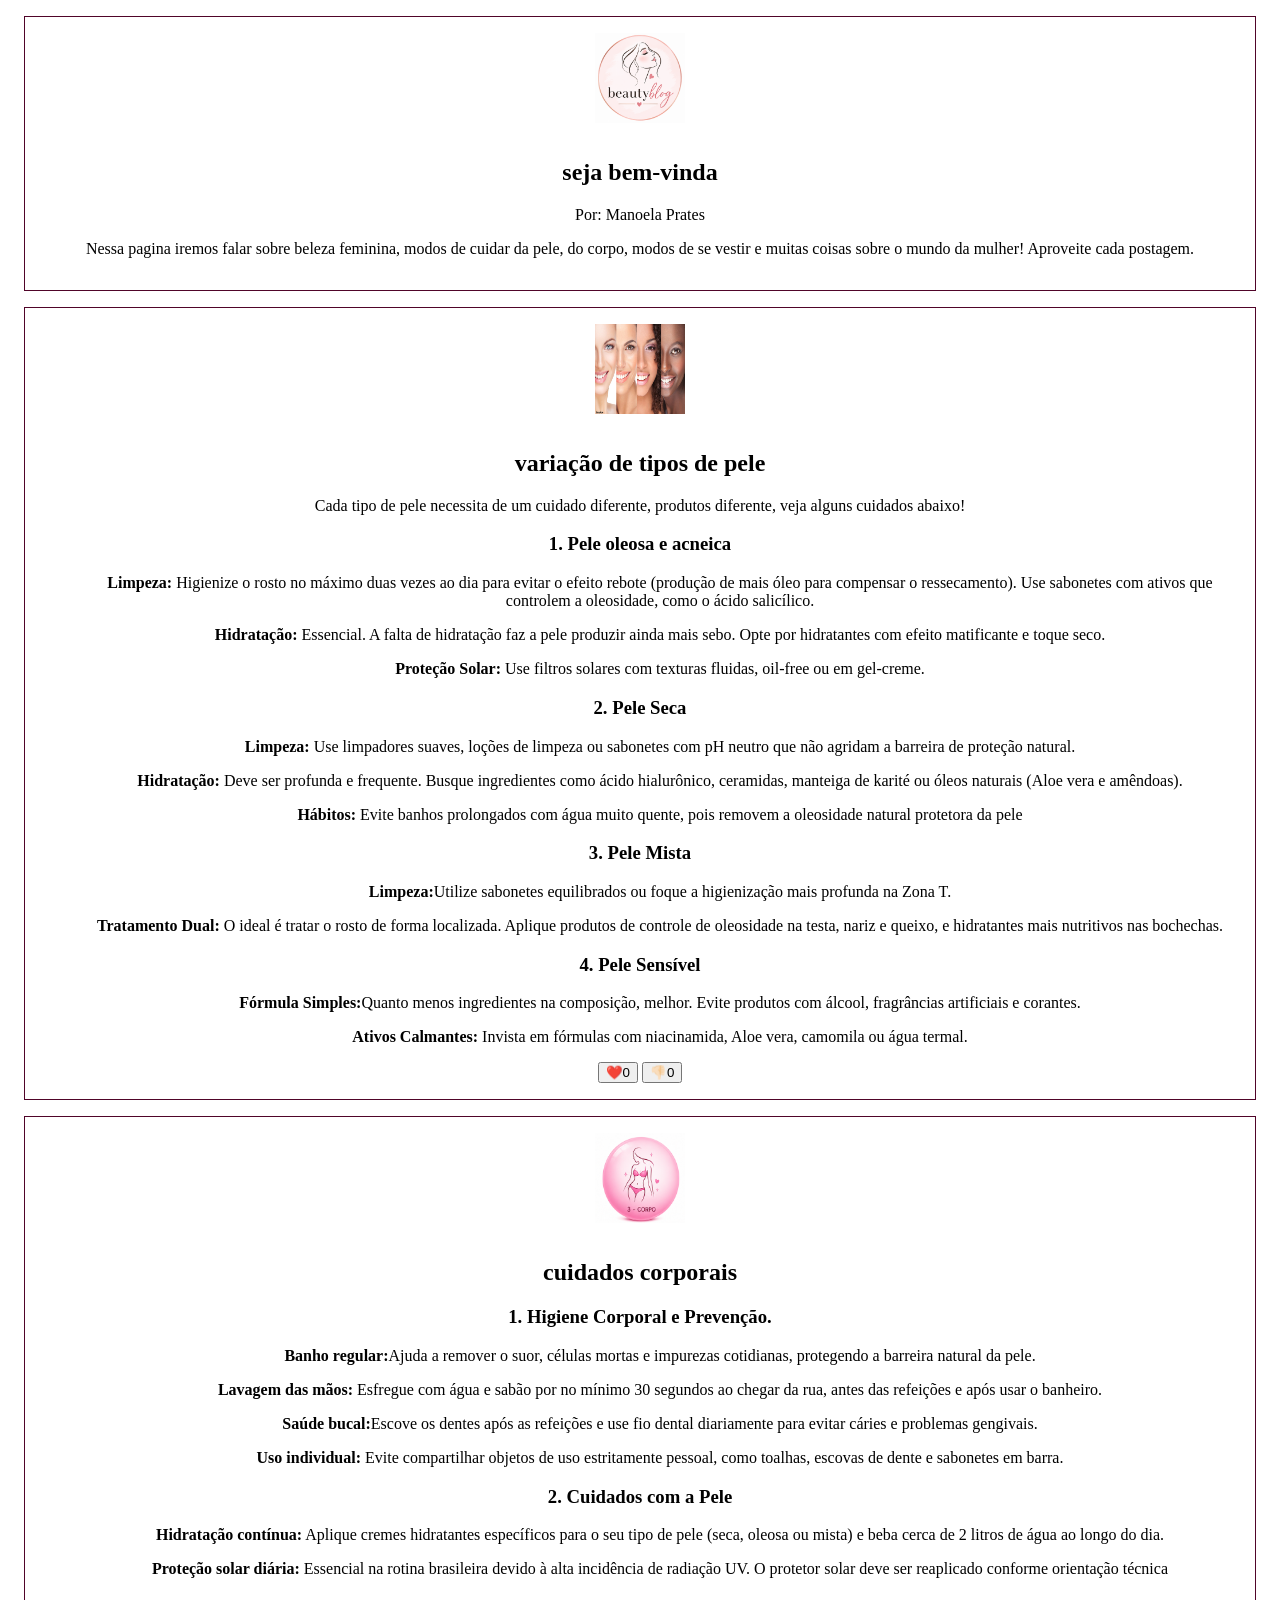
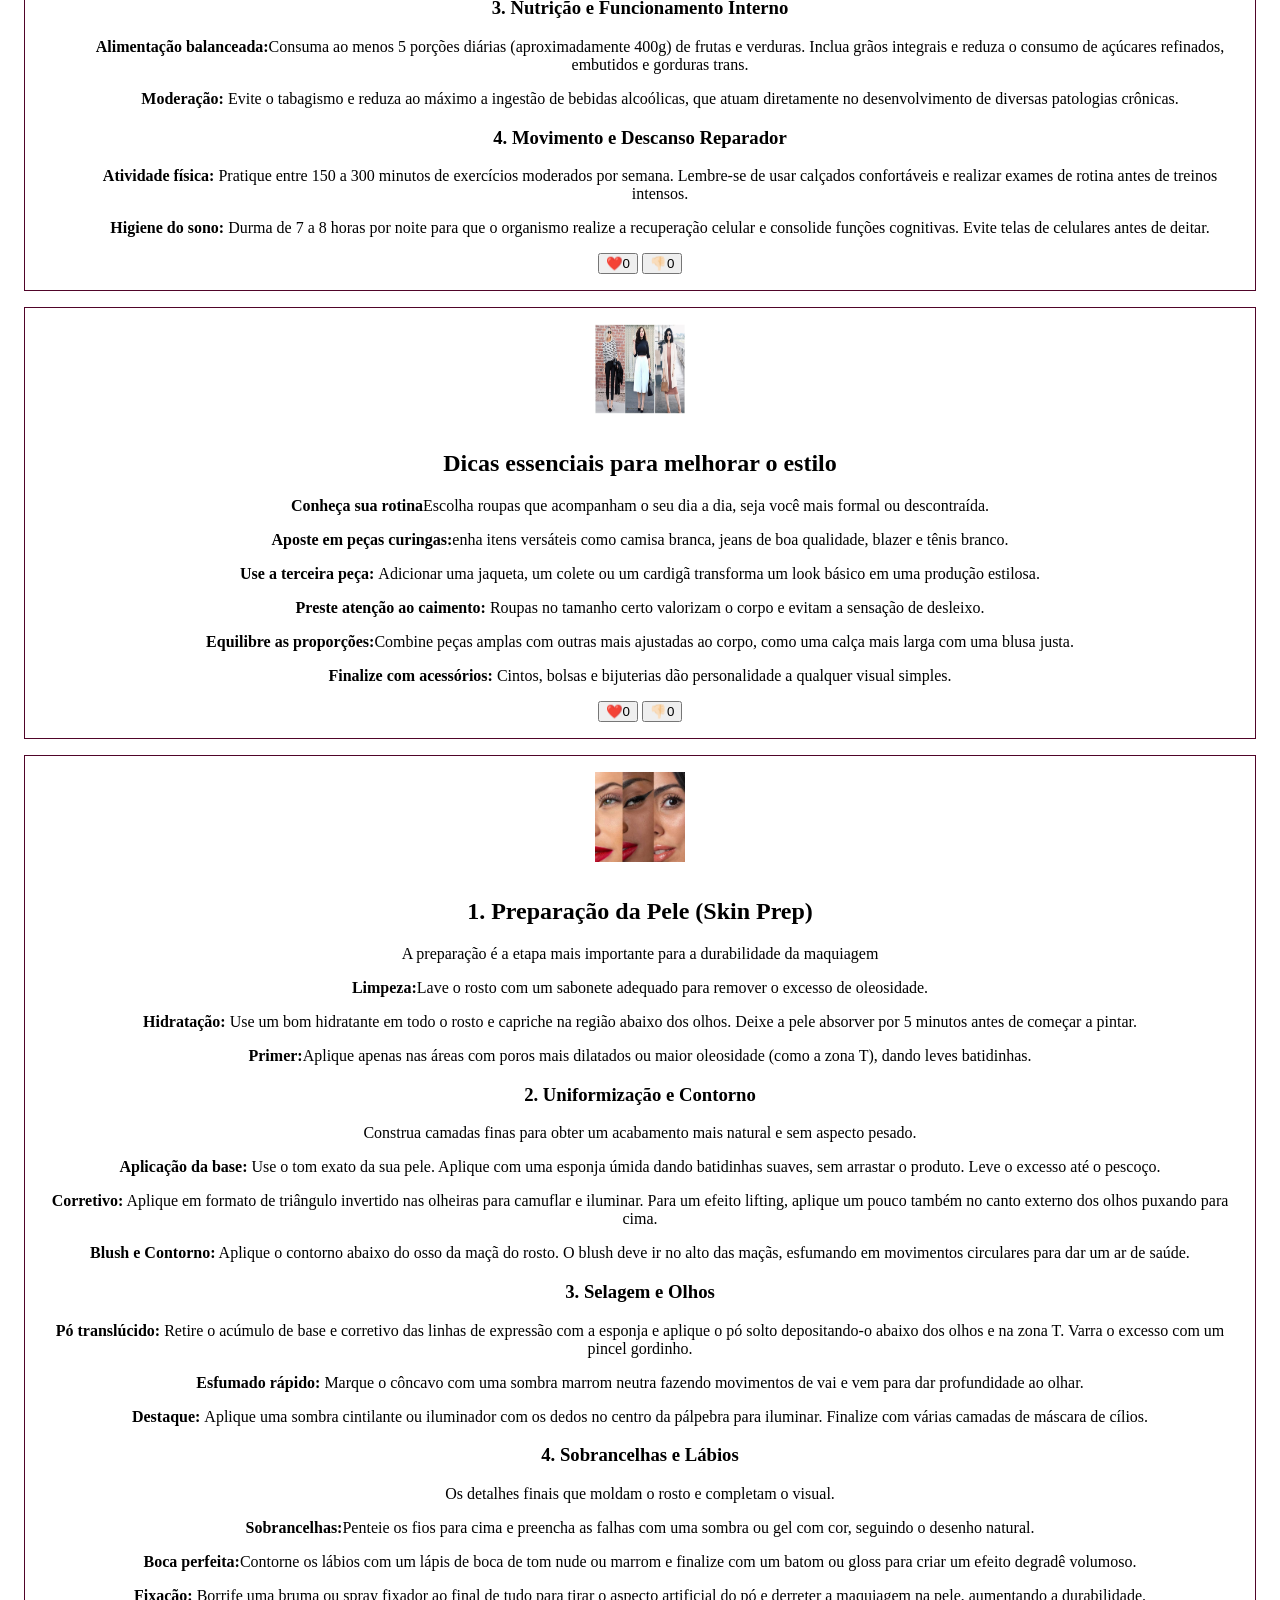
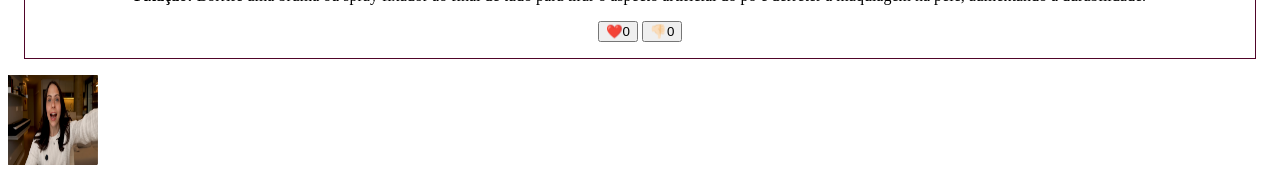
==== index.html @ 989c1f00 "video" ====
<!DOCTYPE html>

<html lang="PT-BR">
<head>
<meta charset="UTF-8">
<meta name="viewport" content="width=device-width, initial-scale=1.0">
<title>BeutyBlog</title>
</head>
<style>
    body{
        max-width: 100vw;
    }
    header{
        background-color: #81003F;
        color: #FFFFFF;
        text-align: center;
    }
    main{
        background-color:#FFFFFF ;
        color: #81003F;

        display: flex;
        flex-wrap: wrap;
    }
    article{
        display: flex;

        border:1px solid #500429;

        margin: 16px;
        gap: 16px;
        padding: 16px;
        flex: 1 1 25%;
        flex-direction: column;
        align-items: center;
        text-align: center;
        justify-content: center;

    }
    img{
        width: 90px;
        height: 90px;
    }
    .artigo-autor{
        font-weight: bold;
        color: #500429;
    }
    </style>
    <body>
        <article>
            <img src="imagem-blog.png" alt="logo tipo da marca beautyblog">
            <div>
                <h1>seja bem-vinda</h1>
                <p class="artigo-autor"></p>Por: Manoela Prates</p>
                <p>Nessa pagina iremos falar sobre beleza feminina, modos de cuidar da pele, do corpo, modos de se vestir e muitas coisas sobre o mundo da mulher! Aproveite cada postagem.</p>
            </div>
        </article>
        <article>
            <img src="imagem.jpg" alt="logo tipo da marca beautyblog">
            <div>
                <h1>variação de tipos de pele</h1>
                <p>Cada tipo de pele necessita de um cuidado diferente, produtos diferente, veja alguns cuidados abaixo!</p>
                <h3>1. Pele oleosa e acneica</H3>
                <ol><b>Limpeza:</b> Higienize o rosto no máximo duas vezes ao dia para evitar o efeito rebote (produção de mais óleo para compensar o ressecamento). Use sabonetes com ativos que controlem a oleosidade, como o ácido salicílico.</ol>
                <ol> <b>Hidratação:</b> Essencial. A falta de hidratação faz a pele produzir ainda mais sebo. Opte por hidratantes com efeito matificante e toque seco.</ol>
                <ol><b>Proteção Solar:</b> Use filtros solares com texturas fluidas, oil-free ou em gel-creme.</ol>
                <h3>2. Pele Seca</h3>
                <ol><b>Limpeza:</b> Use limpadores suaves, loções de limpeza ou sabonetes com pH neutro que não agridam a barreira de proteção natural.</ol>
                <ol><b>Hidratação:</b> Deve ser profunda e frequente. Busque ingredientes como ácido hialurônico, ceramidas, manteiga de karité ou óleos naturais (Aloe vera e amêndoas).</ol>
                <ol><b>Hábitos:</b> Evite banhos prolongados com água muito quente, pois removem a oleosidade natural protetora da pele</ol>
                <h3>3. Pele Mista</h3>
                <ol><b>Limpeza:</b>Utilize sabonetes equilibrados ou foque a higienização mais profunda na Zona T.</ol>
                <ol><b>Tratamento Dual: </b> O ideal é tratar o rosto de forma localizada. Aplique produtos de controle de oleosidade na testa, nariz e queixo, e hidratantes mais nutritivos nas bochechas.</ol>
                <h3>4. Pele Sensível</h3>
                <ol><b>Fórmula Simples:</b>Quanto menos ingredientes na composição, melhor. Evite produtos com álcool, fragrâncias artificiais e corantes.</ol>
                <ol><b>Ativos Calmantes:</b> Invista em fórmulas com niacinamida, Aloe vera, camomila ou água termal.</ol>
                <button>❤️<span>0</span></button>
                <button>👎🏻<span>0</span></button>
            </div>
        </article>
          <article>
            <img src="corpo.png" alt="cuidado corporal">
            <div>
                <h1>cuidados corporais</h1>
                <h3> 1. Higiene Corporal e Prevenção.</h3>
                <ol><b>Banho regular:</b>Ajuda a remover o suor, células mortas e impurezas cotidianas, protegendo a barreira natural da pele.</ol>
                <ol><b>Lavagem das mãos: </b>Esfregue com água e sabão por no mínimo 30 segundos ao chegar da rua, antes das refeições e após usar o banheiro.</ol>
                <ol><b>Saúde bucal:</b>Escove os dentes após as refeições e use fio dental diariamente para evitar cáries e problemas gengivais.</ol>
                <ol><b>Uso individual:</b> Evite compartilhar objetos de uso estritamente pessoal, como toalhas, escovas de dente e sabonetes em barra.</ol>
                <h3> 2. Cuidados com a Pele </h3>
                <ol><b>Hidratação contínua:</b> Aplique cremes hidratantes específicos para o seu tipo de pele (seca, oleosa ou mista) e beba cerca de 2 litros de água ao longo do dia.</ol>
                <ol><b>Proteção solar diária: </b>Essencial na rotina brasileira devido à alta incidência de radiação UV. O protetor solar deve ser reaplicado conforme orientação técnica</ol>
                <h3> 3. Nutrição e Funcionamento Interno</h3>
                <ol><b>Alimentação balanceada:</b>Consuma ao menos 5 porções diárias (aproximadamente 400g) de frutas e verduras. Inclua grãos integrais e reduza o consumo de açúcares refinados, embutidos e gorduras trans.</ol>
                <ol><b>Moderação:</b> Evite o tabagismo e reduza ao máximo a ingestão de bebidas alcoólicas, que atuam diretamente no desenvolvimento de diversas patologias crônicas.</ol>
                <h3> 4. Movimento e Descanso Reparador</h3>
                <ol><b>Atividade física:</b> Pratique entre 150 a 300 minutos de exercícios moderados por semana. Lembre-se de usar calçados confortáveis e realizar exames de rotina antes de treinos intensos.</ol>
                <ol><b>Higiene do sono:</b> Durma de 7 a 8 horas por noite para que o organismo realize a recuperação celular e consolide funções cognitivas. Evite telas de celulares antes de deitar.</ol>
                  <button>❤️<span>0</span></button>
                <button>👎🏻<span>0</span></button>
            </div>
        </article>
        <article>
            <img src="looks.jpg" alt="maneiras de se vestir">
            <div>
                <h1>Dicas essenciais para melhorar o estilo</h1>
                <p><b>Conheça sua rotina</b>Escolha roupas que acompanham o seu dia a dia, seja você mais formal ou descontraída.</p>
                <p><b>Aposte em peças curingas:</b>enha itens versáteis como camisa branca, jeans de boa qualidade, blazer e tênis branco.</p>
                <p><b>Use a terceira peça: </b>Adicionar uma jaqueta, um colete ou um cardigã transforma um look básico em uma produção estilosa.</p>
                <p><b>Preste atenção ao caimento:</b> Roupas no tamanho certo valorizam o corpo e evitam a sensação de desleixo.</p>
                <p><b>Equilibre as proporções:</b>Combine peças amplas com outras mais ajustadas ao corpo, como uma calça mais larga com uma blusa justa.</p>
                <p><b>Finalize com acessórios:</b> Cintos, bolsas e bijuterias dão personalidade a qualquer visual simples.</p>
                            <button>❤️<span>0</span></button>
                <button>👎🏻<span>0</span></button>
            </div>
        </article>
        <article>
            <img src="maquiagem.jpg" alt="tipos de maquiagem">
            <div>
                <h1>1. Preparação da Pele (Skin Prep)</h1>
                <p>A preparação é a etapa mais importante para a durabilidade da maquiagem</p>
                <p><b>Limpeza:</b>Lave o rosto com um sabonete adequado para remover o excesso de oleosidade.</p>
                <p><b>Hidratação: </b> Use um bom hidratante em todo o rosto e capriche na região abaixo dos olhos. Deixe a pele absorver por 5 minutos antes de começar a pintar.</p>
            <p><b>Primer:</b>Aplique apenas nas áreas com poros mais dilatados ou maior oleosidade (como a zona T), dando leves batidinhas.</p>  
            <h3>2. Uniformização e Contorno</h3>
            <p>Construa camadas finas para obter um acabamento mais natural e sem aspecto pesado.</p>
            <p><b>Aplicação da base:</b> Use o tom exato da sua pele. Aplique com uma esponja úmida dando batidinhas suaves, sem arrastar o produto. Leve o excesso até o pescoço.</p>
            <p><b>Corretivo:</b> Aplique em formato de triângulo invertido nas olheiras para camuflar e iluminar. Para um efeito lifting, aplique um pouco também no canto externo dos olhos puxando para cima.</p>
            <p><b>Blush e Contorno:</b> Aplique o contorno abaixo do osso da maçã do rosto. O blush deve ir no alto das maçãs, esfumando em movimentos circulares para dar um ar de saúde.</p>
            <h3>3. Selagem e Olhos</h3>
            <p><b>Pó translúcido:</b> Retire o acúmulo de base e corretivo das linhas de expressão com a esponja e aplique o pó solto depositando-o abaixo dos olhos e na zona T. Varra o excesso com um pincel gordinho.</p>
            <p><b>Esfumado rápido:</b> Marque o côncavo com uma sombra marrom neutra fazendo movimentos de vai e vem para dar profundidade ao olhar.</p>
            <p><b>Destaque: </b>Aplique uma sombra cintilante ou iluminador com os dedos no centro da pálpebra para iluminar. Finalize com várias camadas de máscara de cílios.</p>
            <h3>4. Sobrancelhas e Lábios</h3>
            <p>Os detalhes finais que moldam o rosto e completam o visual.</p>
            <p><b>Sobrancelhas:</b>Penteie os fios para cima e preencha as falhas com uma sombra ou gel com cor, seguindo o desenho natural.</p>
            <p><b>Boca perfeita:</b>Contorne os lábios com um lápis de boca de tom nude ou marrom e finalize com um batom ou gloss para criar um efeito degradê volumoso.</p>
            <p><b>Fixação: </b> Borrife uma bruma ou spray fixador ao final de tudo para tirar o aspecto artificial do pó e derreter a maquiagem na pele, aumentando a durabilidade.</p>
                        <button>❤️<span>0</span></button>
                <button>👎🏻<span>0</span></button>
            </div>
        </article>
        <a href="iframe width="560" height="315" src="https://www.youtube.com/embed/UoUQNCNebdg?si=3Ea93lP4fzSn8bY8" title="YouTube video player" frameborder="0" allow="accelerometer; autoplay; clipboard-write; encrypted-media; gyroscope; picture-in-picture; web-share" referrerpolicy="strict-origin-when-cross-origin" allowfullscreen target="_blank">
        <img src="video.png" alt="imagem do video" width="100%">
        </a>
    </main>

</body>
<script>
    const botoes = document.querySelectorAll("button");

    botoes.forEach(
        function(botao){
            botao.addEventListener("click", botaoClicado);
            function botaoClicado(){
                console.log("fui clicado");
                let texto = botao.querySelector("span");
                texto.textContent++;
           }
        })
</script>
</html>
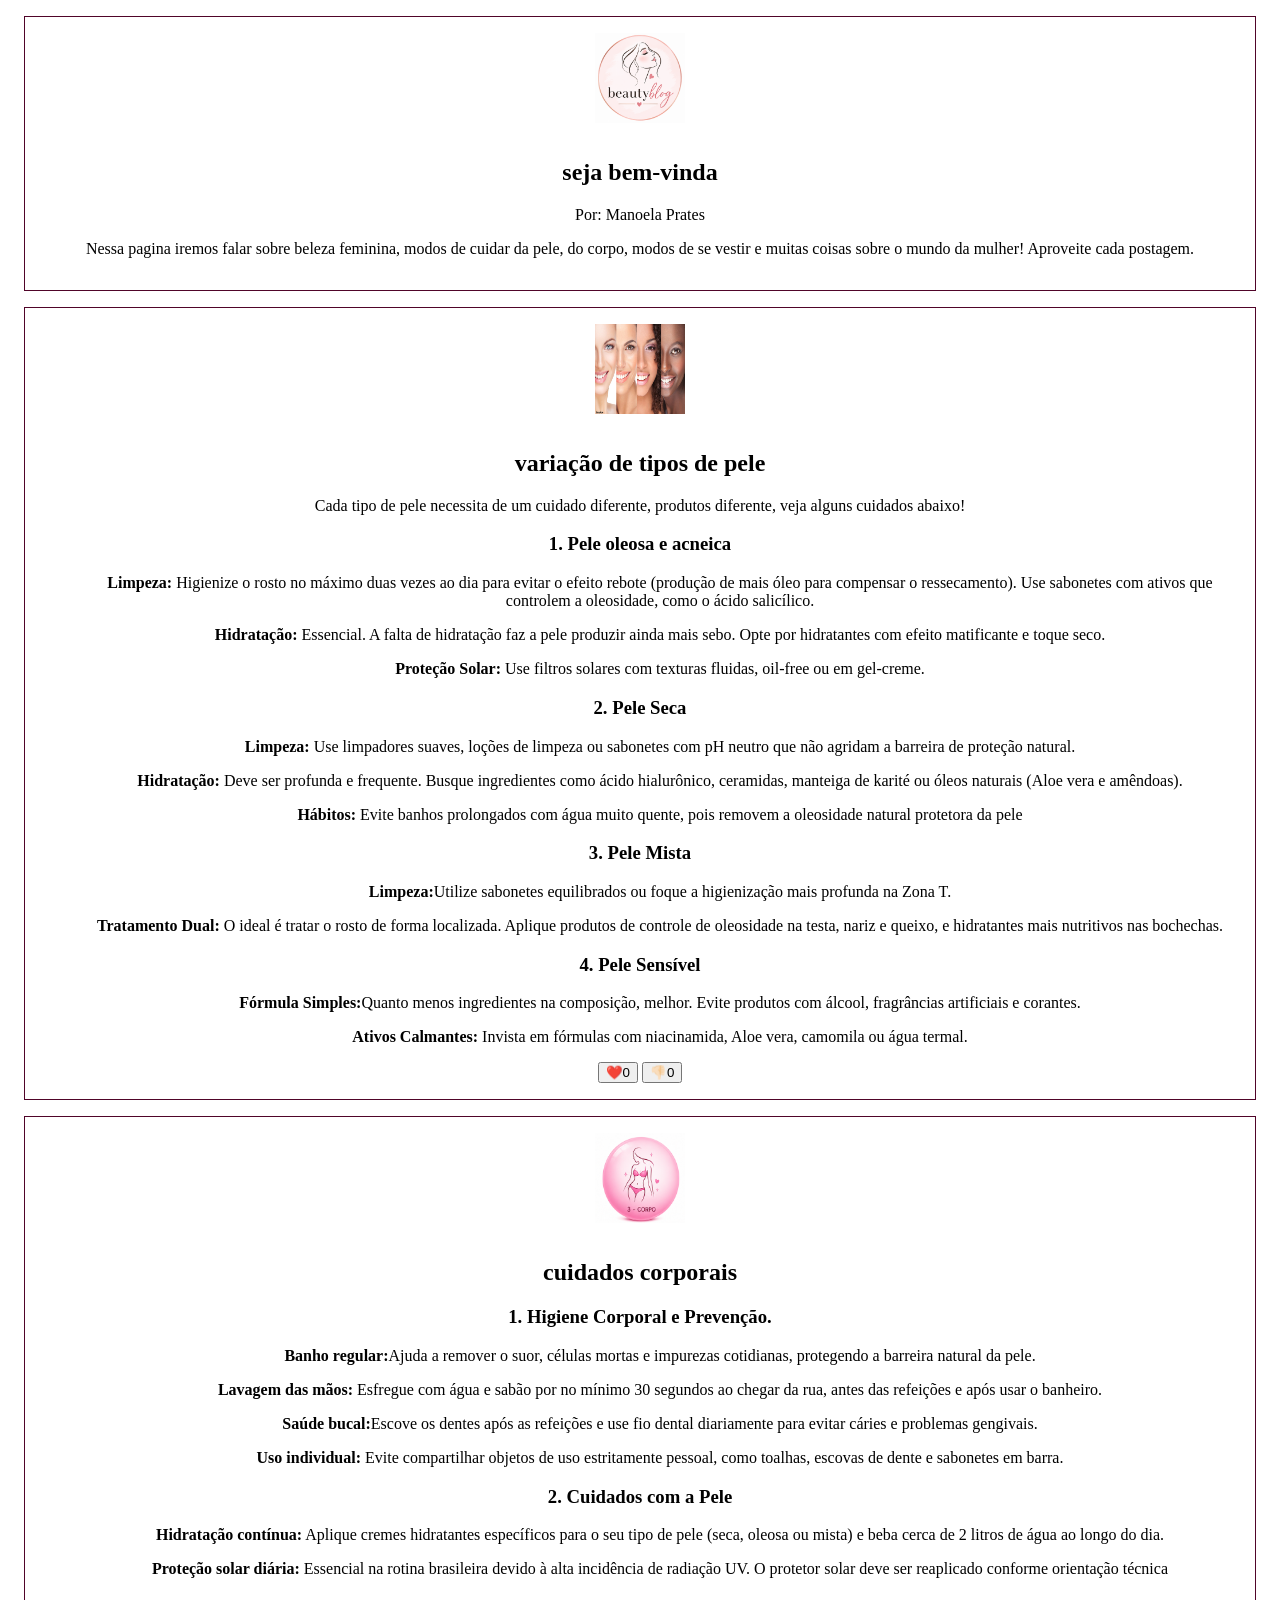
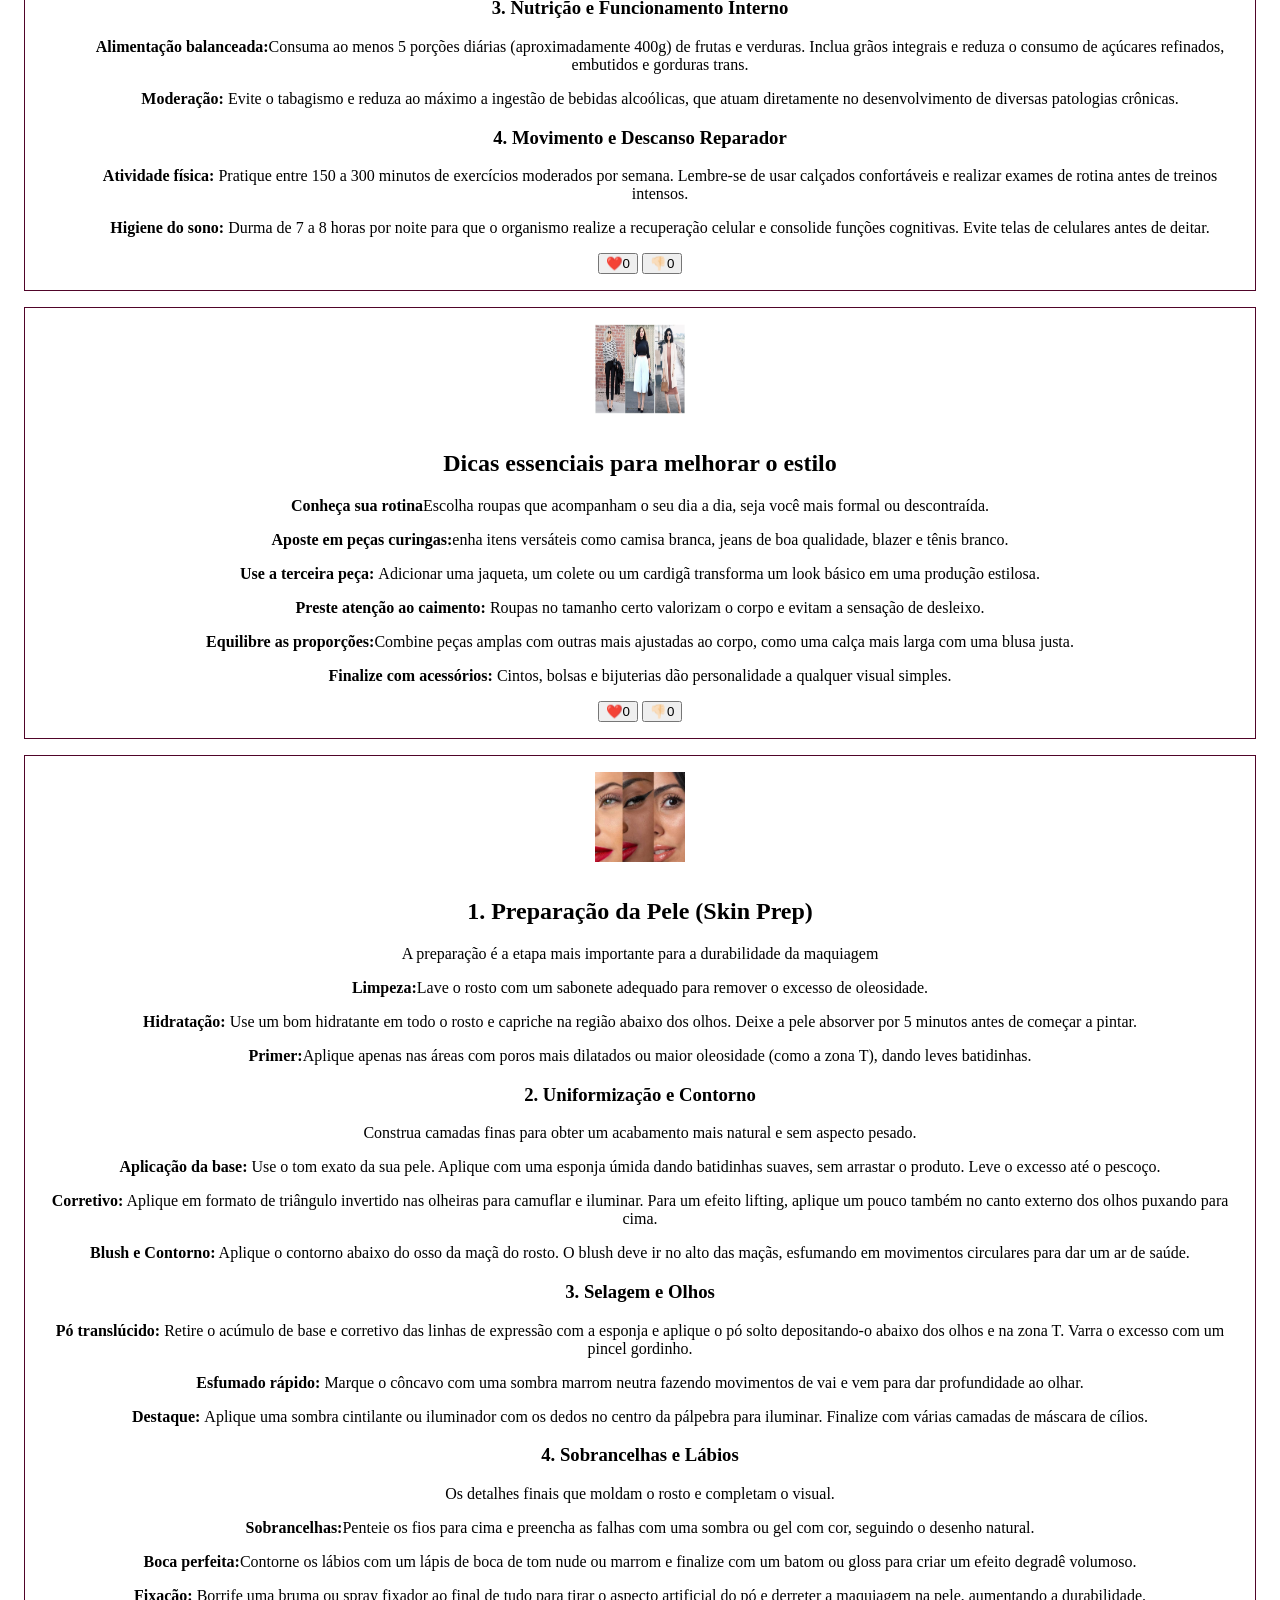
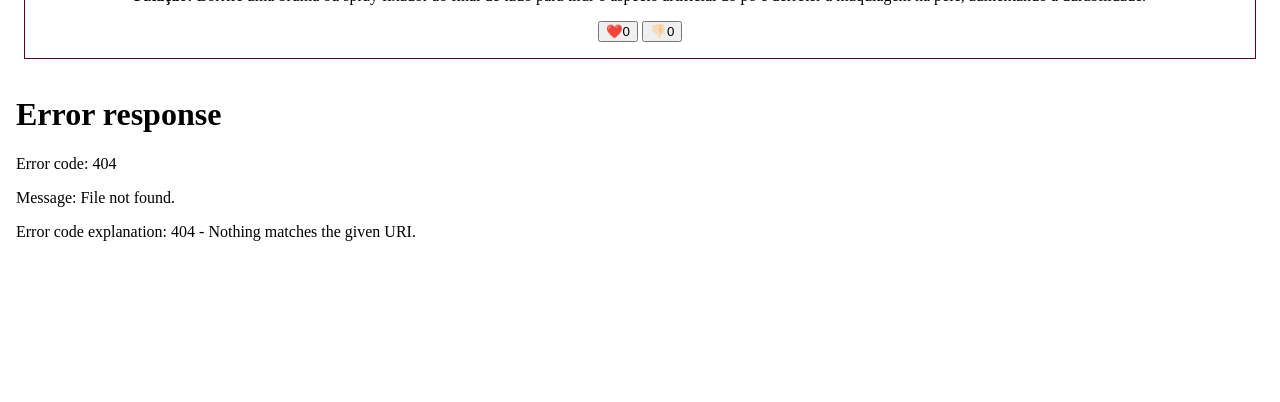
==== commit e1327881: "video" ====
--- a/index.html
+++ b/index.html
@@ -1,10 +1,10 @@
 <!DOCTYPE html>
-
-<html lang="PT-BR">
+<!DOCTYPE html>
+<html lang="en">
 <head>
-<meta charset="UTF-8">
-<meta name="viewport" content="width=device-width, initial-scale=1.0">
-<title>BeutyBlog</title>
+    <meta charset="UTF-8">
+    <meta name="viewport" content="width=device-width, initial-scale=1.0">
+    <title>beautyblog</title>
 </head>
 <style>
     body{
@@ -45,8 +45,13 @@
         font-weight: bold;
         color: #500429;
     }
+    video {
+            max-width: 90%;         
+            max-height: 90vh;         
+            box-shadow: 0 10px 30px rgba(0,0,0,0.5); 
+        }
     </style>
-    <body>
+<body>
         <article>
             <img src="imagem-blog.png" alt="logo tipo da marca beautyblog">
             <div>
@@ -140,11 +145,9 @@
                 <button>👎🏻<span>0</span></button>
             </div>
         </article>
-        <a href="iframe width="560" height="315" src="https://www.youtube.com/embed/UoUQNCNebdg?si=3Ea93lP4fzSn8bY8" title="YouTube video player" frameborder="0" allow="accelerometer; autoplay; clipboard-write; encrypted-media; gyroscope; picture-in-picture; web-share" referrerpolicy="strict-origin-when-cross-origin" allowfullscreen target="_blank">
-        <img src="video.png" alt="imagem do video" width="100%">
-        </a>
-    </main>
-
+        <div class="container-centralizado">
+    <iframe width="560" height="315" src="<iframe width="560" height="315" src="https://www.youtube.com/embed/UoUQNCNebdg?si=7y_UlIKhSEfLmKQf" title="YouTube video player" frameborder="0" allow="accelerometer; autoplay; clipboard-write; encrypted-media; gyroscope; picture-in-picture; web-share" referrerpolicy="strict-origin-when-cross-origin" allowfullscreen" frameborder="0" allowfullscreen></iframe>
+</div> 
 </body>
 <script>
     const botoes = document.querySelectorAll("button");
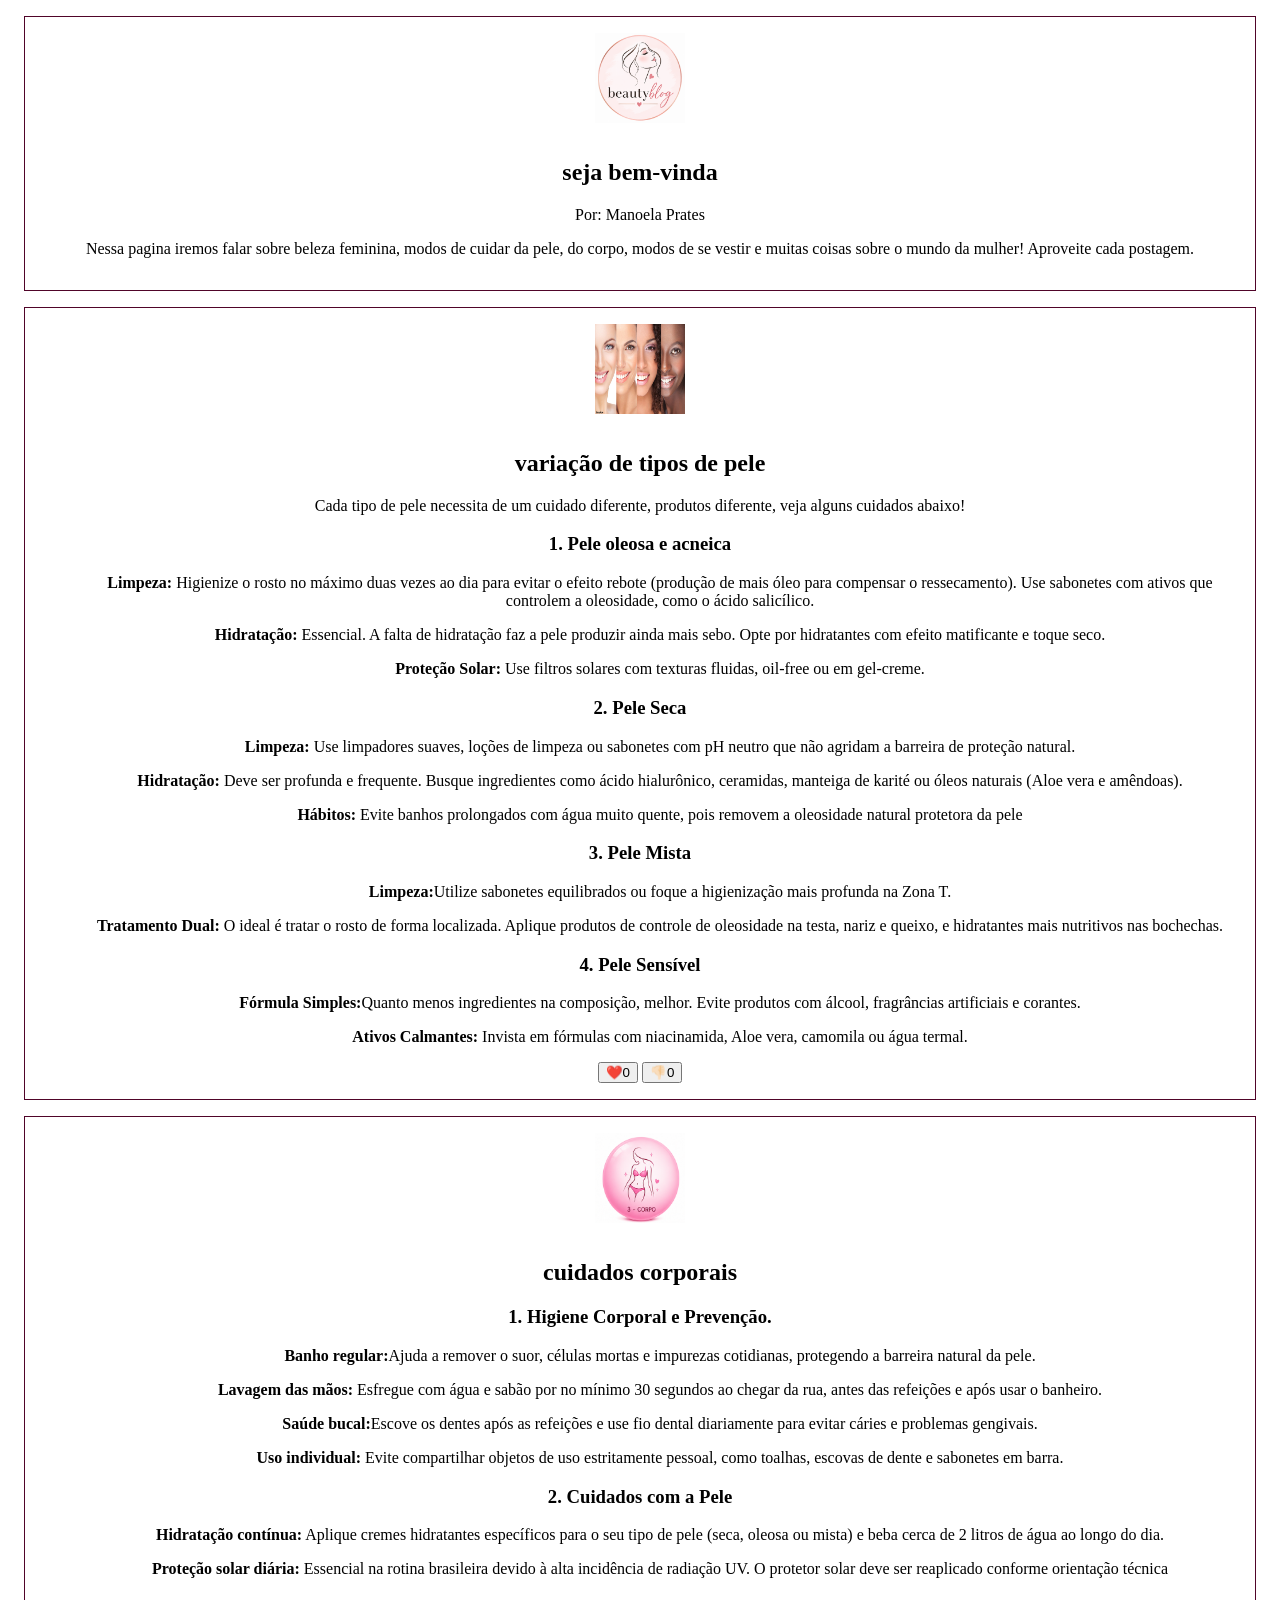
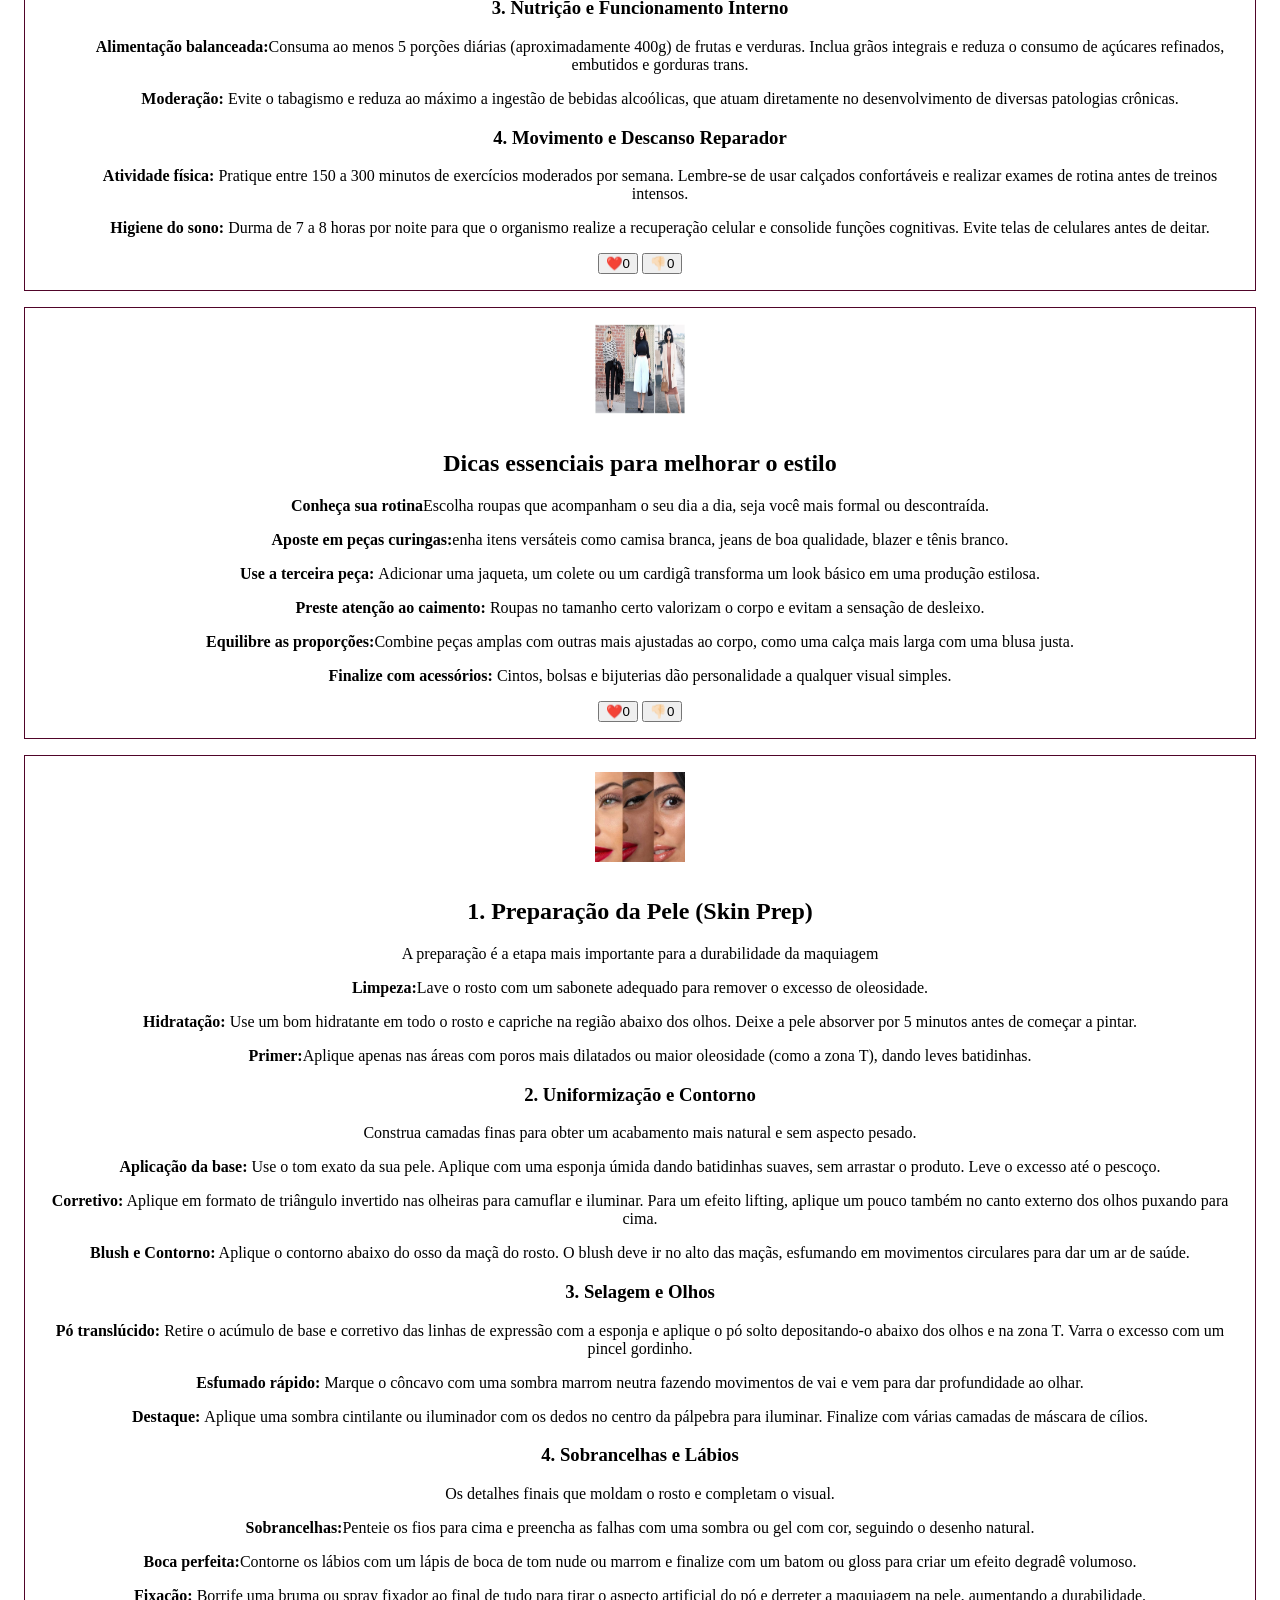
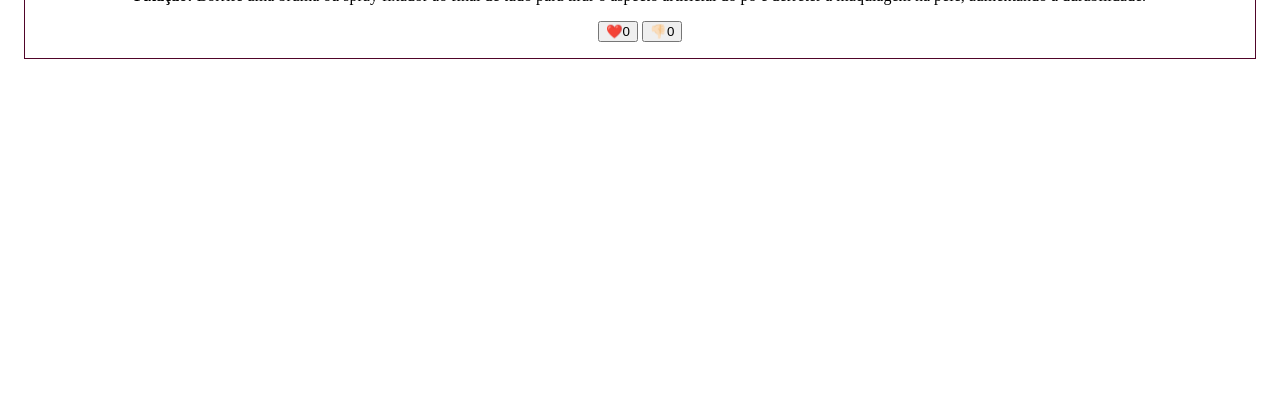
==== commit f6234dcc: "video" ====
--- a/index.html
+++ b/index.html
@@ -145,9 +145,8 @@
                 <button>👎🏻<span>0</span></button>
             </div>
         </article>
-        <div class="container-centralizado">
-    <iframe width="560" height="315" src="<iframe width="560" height="315" src="https://www.youtube.com/embed/UoUQNCNebdg?si=7y_UlIKhSEfLmKQf" title="YouTube video player" frameborder="0" allow="accelerometer; autoplay; clipboard-write; encrypted-media; gyroscope; picture-in-picture; web-share" referrerpolicy="strict-origin-when-cross-origin" allowfullscreen" frameborder="0" allowfullscreen></iframe>
-</div> 
+        <iframe width="560" height="315" src="https://youtu.be/UoUQNCNebdg?si=Z96CIpYo5w2oBYig" title="youtube video player" frameborder="0" allow="accelerometer; autoplay; clipboard-write;escrypted-media; gyroscope; picture-in-picture; web-share" referrerpolicy="strict-origin-when-cross-origin" allowfullscreen></iframe>
+</div>
 </body>
 <script>
     const botoes = document.querySelectorAll("button");
